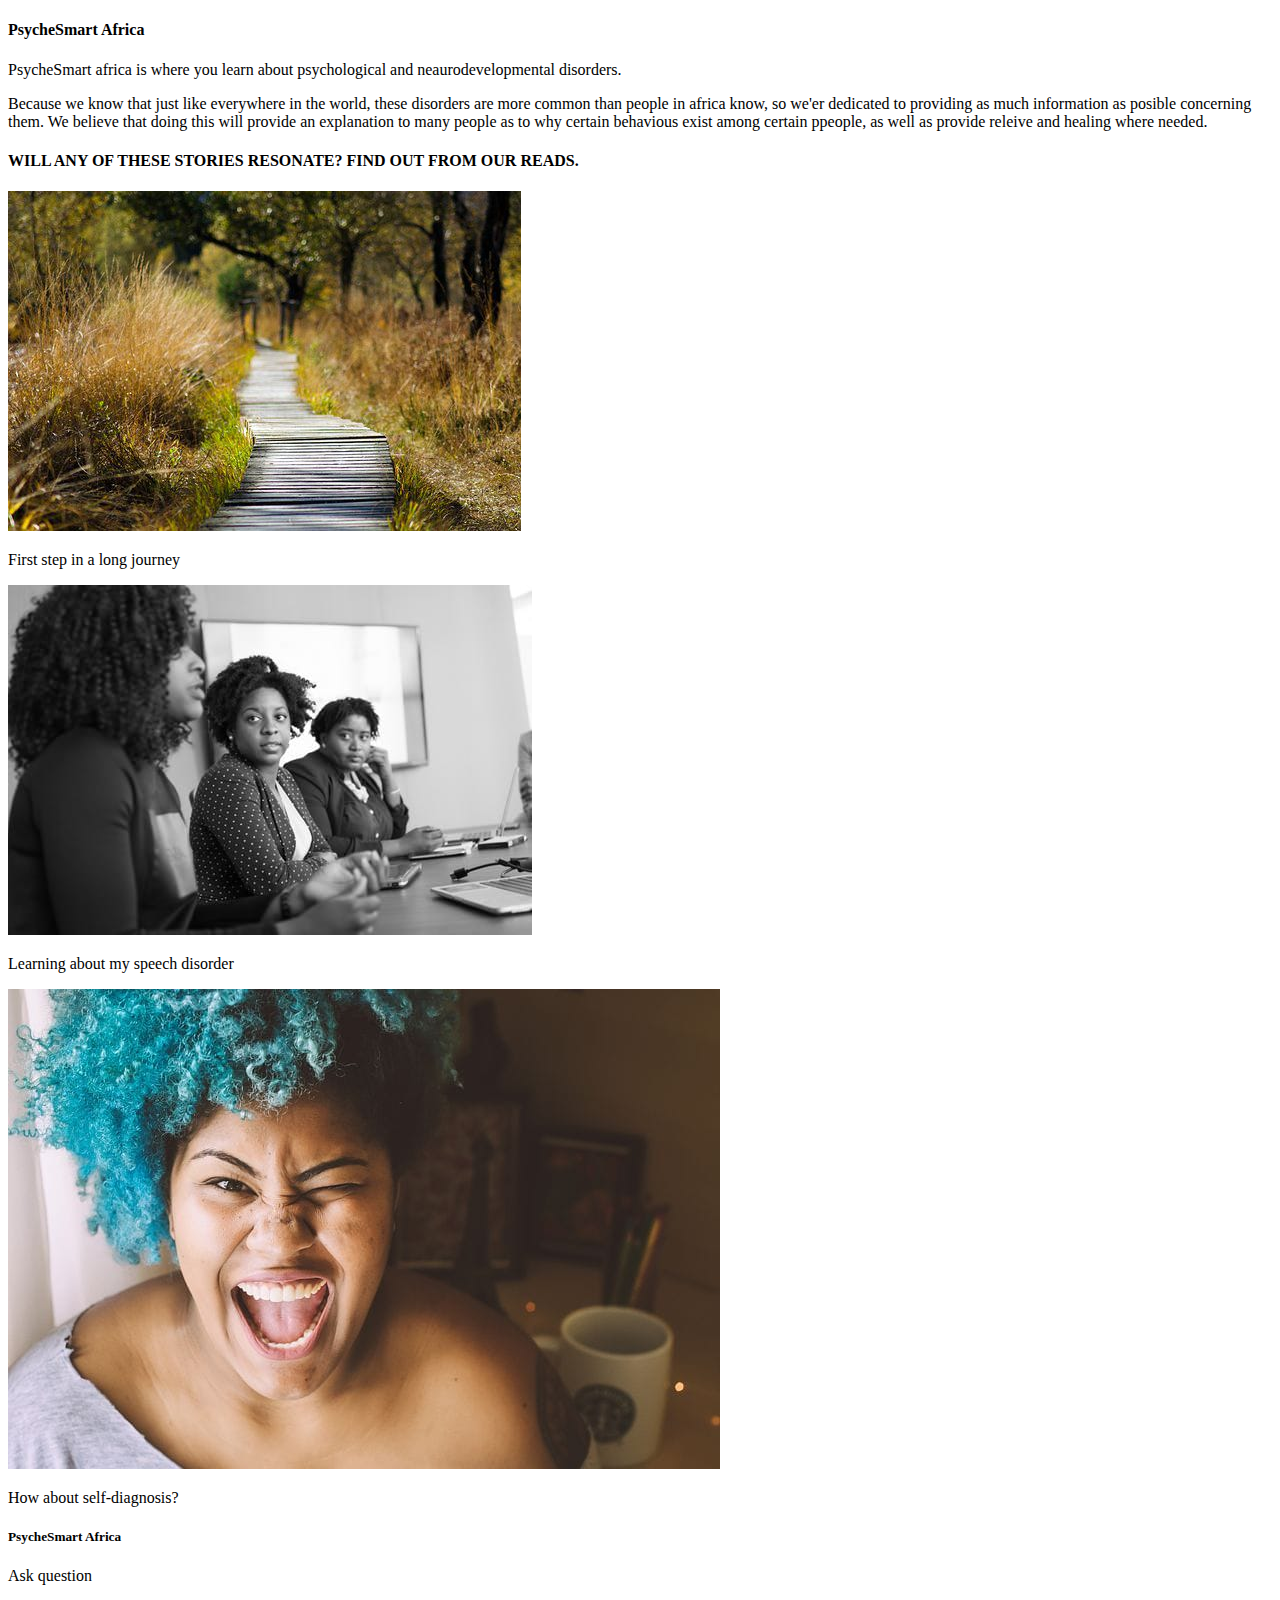
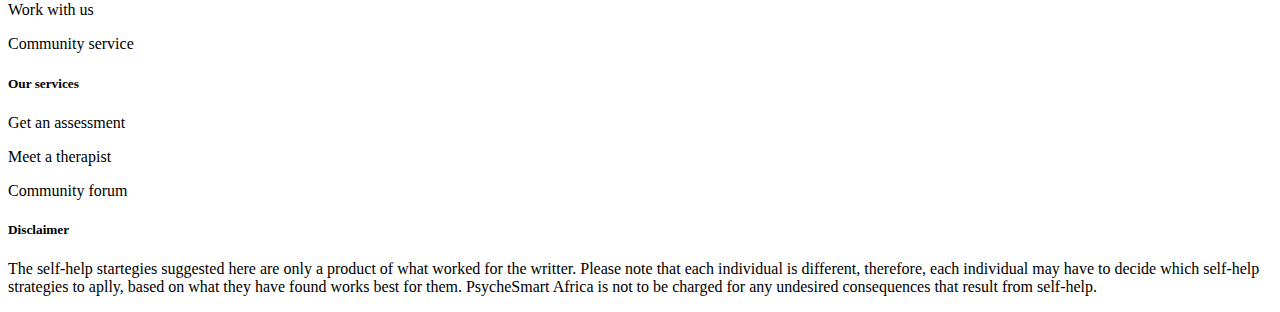
==== main.html @ b31e6653 "Initial html setup for psycheSmart Africa home page" ====
<!DOCTYPE html>
<html lang="en">
  <head>
    <meta charset="utf-8">
    <meta name="viewport" content="width=device-width, initial-scale=1.0">
    <title>Learn about psychological and
      neaurodevelopmental disorders</title>
    <link rel="stylesheet" href="style2.css">
  </head>
  <body>
    <!--header section-->
    <section id="s1-header">
      <div class="headers">
         <h4>PsycheSmart Africa</h4>
      </div>
    </section>

    <!--intro section-->
    
      <div id="intro">
        <div id="intro-text">
            <p>
                PsycheSmart africa is where you learn about psychological and
                neaurodevelopmental disorders.
              </p>
        </div>
      </div>
      
    <section>
      <div>
          <p>
              Because we know that just like everywhere in the world,  these disorders are more common than people in africa know, so we'er dedicated to 
              providing as much information as posible concerning them. We 
              believe that doing this will provide an explanation to many 
              people as to why certain behavious exist among certain ppeople,
              as well as provide releive and healing where needed.
            </p>
           
      </div>
    </section>


    <!--main-content section-->
    <section id="s3-main-content">
      <section>
        <h4>WILL ANY OF THESE STORIES RESONATE? FIND OUT FROM OUR READS.</h4>
        <div> 
          <img src="img/first-step.png">
          <p>First step in a long journey</p>
        </div> 
        <div> 
          <img src="img/verbal-dyspraxia.png">
          <p>Learning about my speech disorder</p> 
        </div>
        <section> 
<img src="img/self-diagnosis.png">
<p>How about self-diagnosis?</p>
        </section>
      </section>
    </section>

    <!--footer section-->
    <section id="s4-footer">
      <section>
        <h5 >PsycheSmart Africa</h5>
        <p>Ask question</p>
        <p>Work with us</p>
        <p>Community service</p>
      </section>
      <section>
        <h5>Our services</h5>
        <p>Get an assessment</p>
        <p>Meet a therapist</p>
        <p>Community forum</p>
      </section>
      <section>
<h5>Disclaimer</h5>
<p>The self-help startegies suggested here are only a product of what worked for the writter. Please note that each individual is different, therefore, each individual may have to decide which self-help strategies to aplly, based on what they have found works best for them. PsycheSmart Africa is not to be charged for any undesired consequences that result from self-help.</p>
      </section>
    </section>

  </body>
</html>
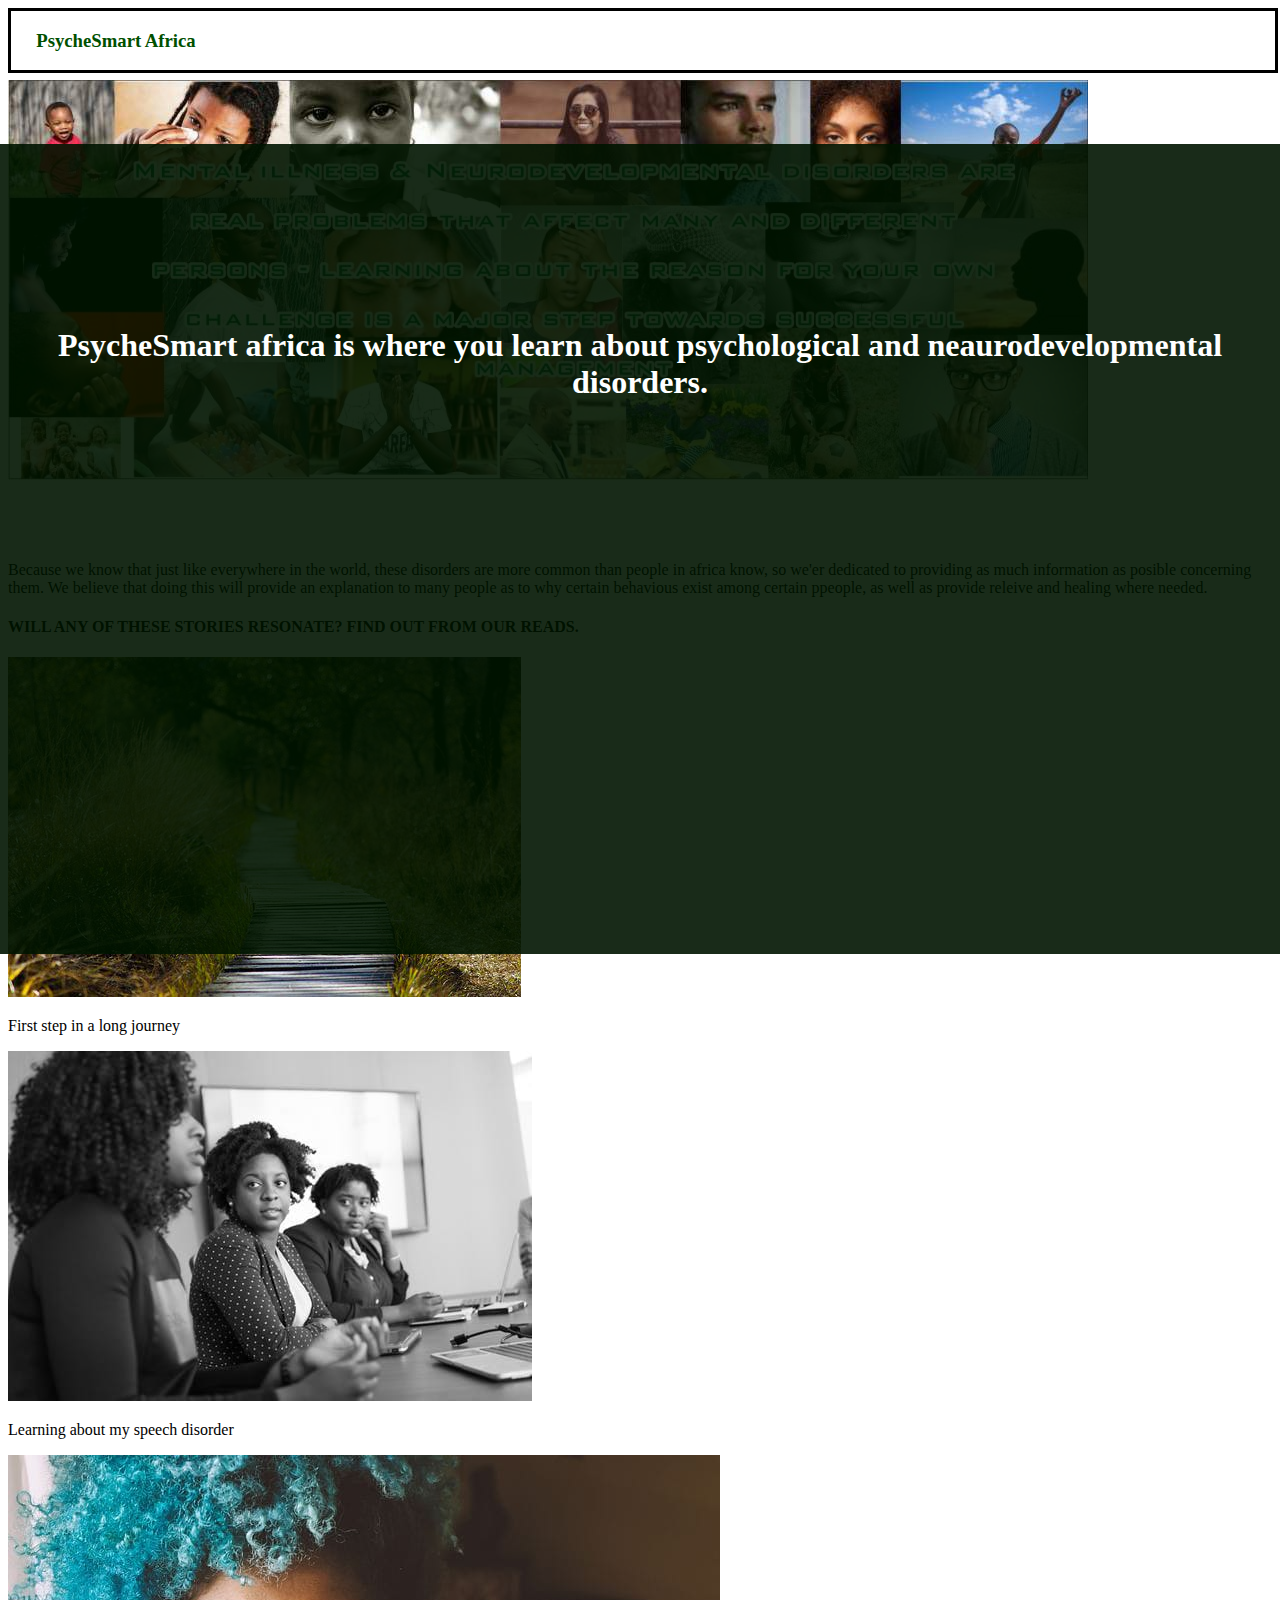
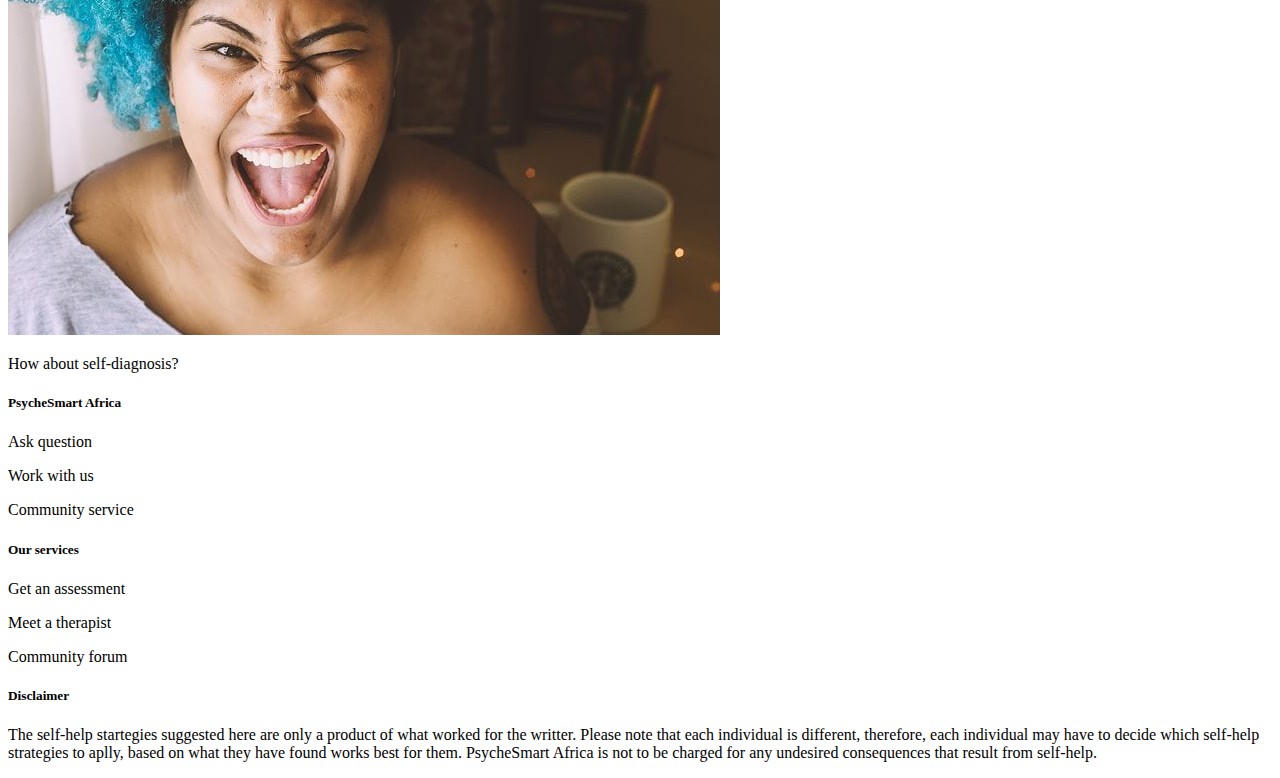
==== commit e3e3adb8: "change css file name and add overlay to homepage cover img" ====
--- a/main.html
+++ b/main.html
@@ -2,29 +2,30 @@
 <html lang="en">
   <head>
     <meta charset="utf-8">
-    <meta name="viewport" content="width=device-width, initial-scale=1.0">
-    <title>Learn about psychological and
-      neaurodevelopmental disorders</title>
-    <link rel="stylesheet" href="style2.css">
+    <meta name="viewport" content="width=device-width,      initial-scale=1.0">
+    <title>Learn about mental and neaurodevelopmental disorders</title>
+    <link rel="stylesheet" href="style1.css">
   </head>
   <body>
     <!--header section-->
     <section id="s1-header">
       <div class="headers">
-         <h4>PsycheSmart Africa</h4>
+         <h3>PsycheSmart Africa</h3>
       </div>
     </section>
 
     <!--intro section-->
     
       <div id="intro">
+        <img class="image-responsive" id="intro-img" src="img/cover-photo.png" alt="cover-image">
+      </div>
         <div id="intro-text">
-            <p>
+            <h1>
                 PsycheSmart africa is where you learn about psychological and
                 neaurodevelopmental disorders.
-              </p>
+            </h1>
         </div>
-      </div>
+      
       
     <section>
       <div>
--- a/style1.css
+++ b/style1.css
@@ -0,0 +1,50 @@
+html, body {
+   width: auto;
+   height: auto;
+   
+}
+
+
+.headers {
+    border: solid black;
+    width: 100%;
+    margin-bottom: 0.5%;
+    }
+
+.headers h3 {
+    color: #005000;
+    padding-left: 2%;
+    
+}
+#intro {
+    margin-bottom: 6%;
+}
+
+#intro-text h1 {
+    color: white;
+    text-align: center;
+    position: relative;
+    top: 20%;
+}
+#intro-text {
+    position: absolute;
+  /*display: none;*/
+  width: 100%;
+  height:90%;
+  top: 16%;
+  left: 0;
+  right: 0;
+  background-color: rgba(0,20,0,0.9);
+  
+}
+
+
+/*#intro-img {
+    background-image: url(img/cover-photo.png);
+    width: 100%;
+    height: 100%;
+}*/
+
+ .image-responsive {
+     max-width: 100%;
+ }
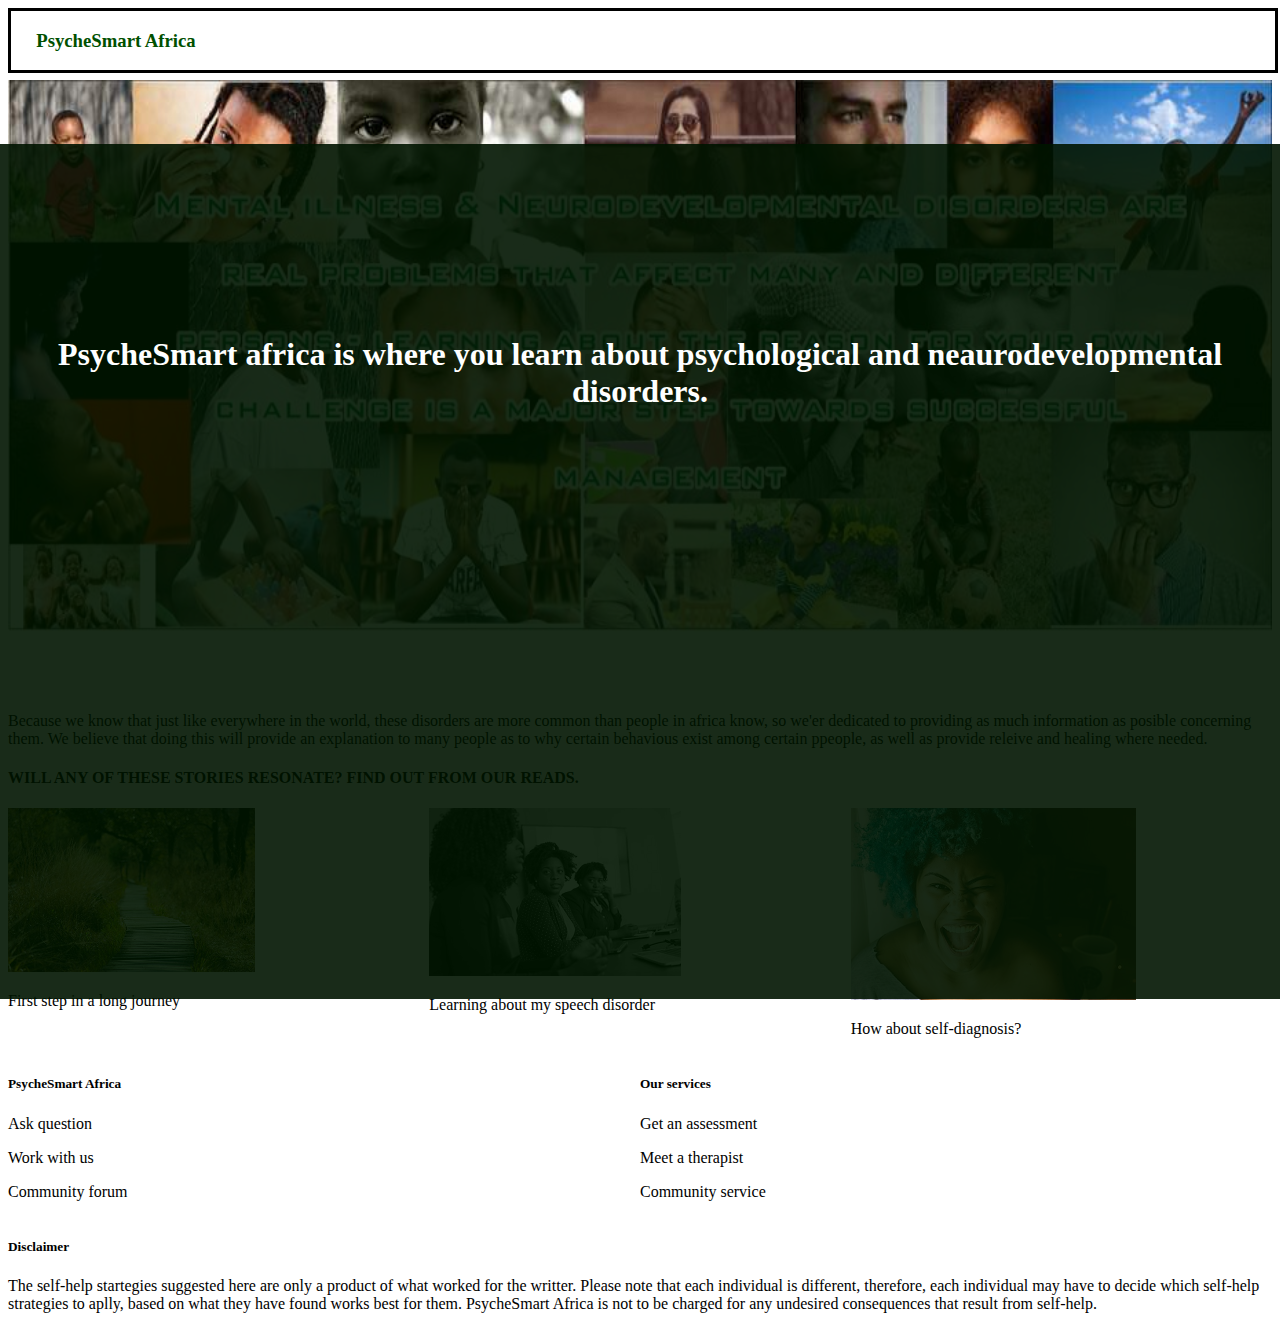
==== commit 46b0e168: "add css grid and resize images" ====
--- a/main.html
+++ b/main.html
@@ -42,38 +42,40 @@
 
 
     <!--main-content section-->
+    <section>
+    <h4>WILL ANY OF THESE STORIES RESONATE? FIND OUT FROM OUR READS.</h4>
     <section id="s3-main-content">
-      <section>
-        <h4>WILL ANY OF THESE STORIES RESONATE? FIND OUT FROM OUR READS.</h4>
-        <div> 
-          <img src="img/first-step.png">
-          <p>First step in a long journey</p>
-        </div> 
-        <div> 
-          <img src="img/verbal-dyspraxia.png">
-          <p>Learning about my speech disorder</p> 
-        </div>
-        <section> 
-<img src="img/self-diagnosis.png">
-<p>How about self-diagnosis?</p>
-        </section>
-      </section>
+      <div>
+        <img src="img/first-step.png">
+        <p>First step in a long journey</p>
+      </div> 
+      <div> 
+        <img src="img/verbal-dyspraxia.png">
+        <p>Learning about my speech disorder</p> 
+      </div>
+      <div>
+        <img src="img/self-diagnosis.png">
+        <p>How about self-diagnosis?</p>
+      </div>
     </section>
+  </section>
 
     <!--footer section-->
     <section id="s4-footer">
+    <section id="myGrid">
       <section>
         <h5 >PsycheSmart Africa</h5>
         <p>Ask question</p>
         <p>Work with us</p>
-        <p>Community service</p>
+        <p>Community forum</p>
       </section>
       <section>
         <h5>Our services</h5>
         <p>Get an assessment</p>
         <p>Meet a therapist</p>
-        <p>Community forum</p>
+        <p>Community service</p>
       </section>
+    </section>
       <section>
 <h5>Disclaimer</h5>
 <p>The self-help startegies suggested here are only a product of what worked for the writter. Please note that each individual is different, therefore, each individual may have to decide which self-help strategies to aplly, based on what they have found works best for them. PsycheSmart Africa is not to be charged for any undesired consequences that result from self-help.</p>
--- a/style1.css
+++ b/style1.css
@@ -1,50 +1,81 @@
 html, body {
-   width: auto;
-   height: auto;
+    width: auto;
+    height: auto;
+    
+ }
+ 
+ 
+ .headers {
+     border: solid black;
+     width: 100%;
+     margin-bottom: 0.5%;
+     }
+ 
+ .headers h3 {
+     color: #005000;
+     padding-left: 2%;
+     
+ }
+ #intro {
+     margin-bottom: 6%;
+ }
+ 
+ #intro-text h1 {
+     color: white;
+     text-align: center;
+     position: relative;
+     top: 20%;
+ }
+ #intro-text {
+     position: absolute;
+   /*display: none;*/
+   width: 100%;
+   height:95%;
+   top: 16%;
+   left: 0;
+   right: 0;
+   background-color: rgba(0,20,0,0.9);
    
+ }
+ 
+ 
+ /*#intro-img {
+     background-image: url(img/cover-photo.png);
+     width: 100%;
+     height: 100%;
+ }*/
+ 
+  .image-responsive {
+      width: 100%;
+      
+  }
+  #s3-main-content {
+    display: grid;
+    grid-template-columns: repeat(3, 1fr);
+}
+#s3-main-content > div {
+    grid-column: 1
 }
 
+#s3-main-content div:nth-child(2) {
+grid-column: 2
+}
+#s3-main-content div:nth-child(3) {
+grid-column: 3
+}
 
-.headers {
-    border: solid black;
-    width: 100%;
-    margin-bottom: 0.5%;
-    }
-
-.headers h3 {
-    color: #005000;
-    padding-left: 2%;
+#myGrid {
+    display: grid;
+    grid-template-columns: repeat(4, 1fr);
     
 }
-#intro {
-    margin-bottom: 6%;
+#myGrid > section {
+    grid-column: 1/2;
 }
 
-#intro-text h1 {
-    color: white;
-    text-align: center;
-    position: relative;
-    top: 20%;
+#myGrid section:nth-child(2) {
+grid-column: 3/4;
 }
-#intro-text {
-    position: absolute;
-  /*display: none;*/
-  width: 100%;
-  height:90%;
-  top: 16%;
-  left: 0;
-  right: 0;
-  background-color: rgba(0,20,0,0.9);
-  
-}
-
-
-/*#intro-img {
-    background-image: url(img/cover-photo.png);
-    width: 100%;
-    height: 100%;
-}*/
-
- .image-responsive {
-     max-width: 100%;
- }
+/*#s4-footer section:nth-child(3) {
+grid-row: 2; 
+}